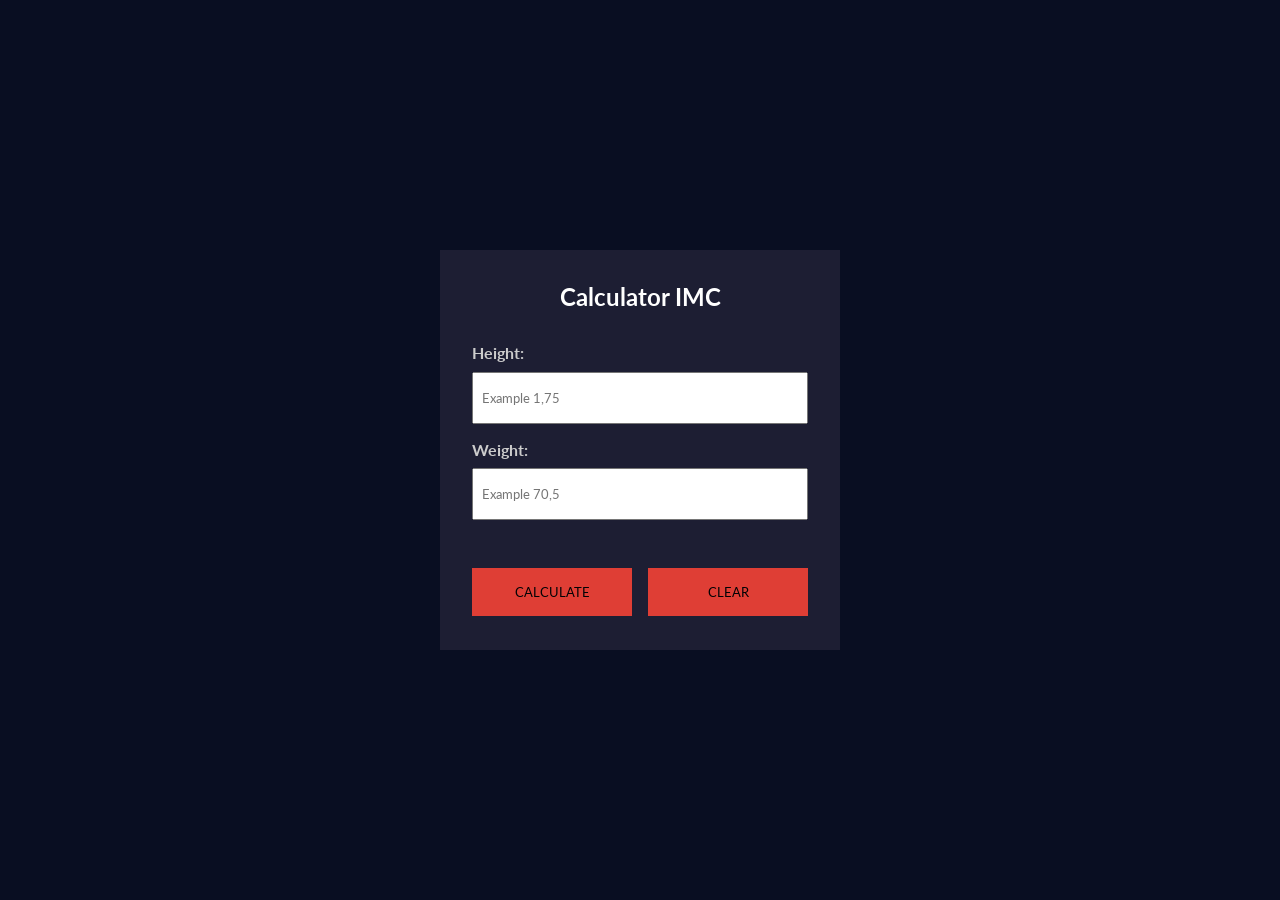
==== Projects/17_Calculator_IMC/index.html @ 15720425 "Studying front-end" ====
<!DOCTYPE html>
<html lang="en">
<head>
    <meta charset="UTF-8">
    <meta name="viewport" content="width=device-width, initial-scale=1.0">
    <title>Calculator IMC</title>
      <link rel="stylesheet" href="css/styles.css" />
<link rel="preconnect" href="https://fonts.googleapis.com">
<link rel="preconnect" href="https://fonts.gstatic.com" crossorigin>
<link href="https://fonts.googleapis.com/css2?family=Anton&family=Bebas+Neue&family=Inter:ital,opsz,wght@0,14..32,100..900;1,14..32,100..900&family=Lato:ital,wght@0,100;0,300;0,400;0,700;0,900;1,100;1,300;1,400;1,700;1,900&family=Quicksand:wght@300..700&family=Roboto:ital,wght@0,100..900;1,100..900&display=swap" rel="stylesheet">

  <script src="js/scripts.js" defer></script>
</head>
<body>
    <div class="container">
        <div id="calc-container">
            <h2>Calculator IMC</h2>
            <form id="imc-form">
                <div class="form-inputs">
                    <div class="form-control">
                        <label for="height">Height:</label>
                        <input 
                        type="text"
                        name="height"
                        id="height"
                        placeholder="Example 1,75"/>
                    </div>
                    <div class="form-control">
                         <label for="weight">Weight:</label>
                        <input 
                        type="text"
                        name="weight"
                        id="weight"
                        placeholder="Example 70,5"/>
                    </div>
                </div>
                <div class="action-control">
                    <button id="calc-btn">Calculate</button>
                    <button id="clear-btn">Clear</button>
                </div>
            </form>
        </div>
        <div id="result-container" class="hide">
            <p id="imc-number">Your IMC: <span></span></p>
            <p id="imc-info">Current Situation</p>
            <h3>Check out the rankings:</h3>
            <div id="imc-table">
                <div class="table-header">
                    <h4>IMC</h4>
                    <h4>Rankings</h4>
                    <h4>Obesity</h4>
                </div>
                <button id="back-btn">Return</button>
            </div>
        </div>
    </div>
</body>
</html>
---- Projects/17_Calculator_IMC/css/styles.css ----
* {
    margin: 0;
    padding: 0;
    box-sizing: border-box;
    font-family: "Lato", sans-serif; 
}

body {
    background-color: #090e22; 
    display: flex;
    justify-content: center; 
    align-items: center;
    min-height: 100vh; 
    color: #fff; 
}

.hide {
    display: none !important; 
}

.container {
    min-width: 400px;
    min-height: 400px; 
    background-color: #1d1e33;
    padding: 2rem; 
}

/* IMC Form */
#calc-container h2 {
    text-align: center;
    margin-bottom: 2rem; 
}

.form-inputs {
    display: flex;
    flex-direction: column;
    justify-content: space-between; 
}

.form-control {
    display: flex; 
    flex-direction: column;
    flex: 1; 
    margin-bottom: 1rem; 
}

.form-control label {
    font-weight: bold; 
    margin-bottom: 0.6rem;
    color: #ccc;
}

.form-control input {
    padding: 1rem 0.5rem; 
}

.action-control {
    display: flex;
    justify-content: space-between;
    margin-top: 2rem; 
    gap: 1rem; 
}

button {
    text-transform: uppercase;
    padding: 1rem 1.5rem; 
    background-color: #F44236;
    border: none;
    cursor: pointer; 
    opacity: 0.9; 
    flex: 1; 
}

button:hover {
    opacity: 1; 
}
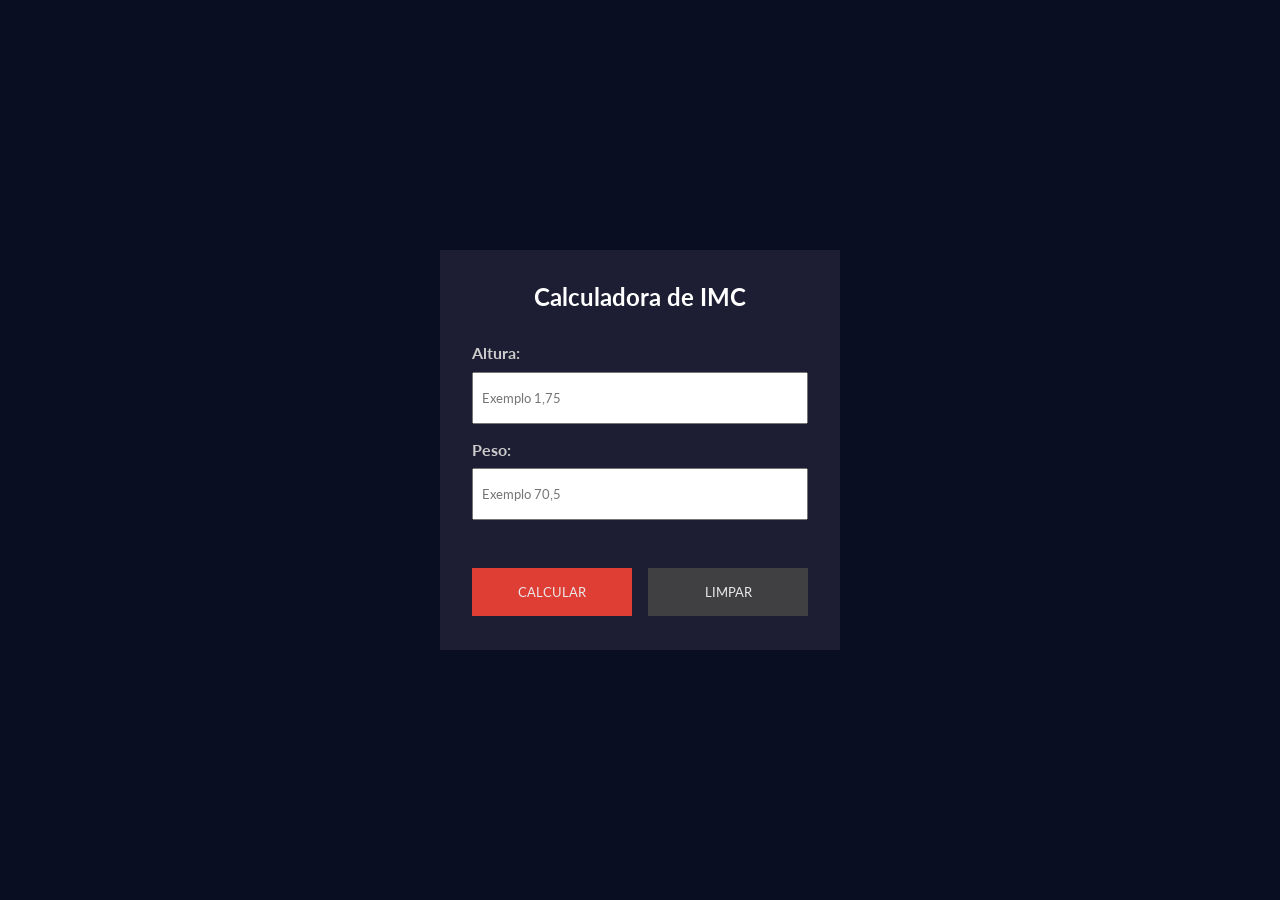
==== commit 61821a6a: "Studying frontend" ====
--- a/Projects/17_Calculator_IMC/index.html
+++ b/Projects/17_Calculator_IMC/index.html
@@ -1,58 +1,64 @@
 <!DOCTYPE html>
 <html lang="en">
-<head>
-    <meta charset="UTF-8">
-    <meta name="viewport" content="width=device-width, initial-scale=1.0">
-    <title>Calculator IMC</title>
-      <link rel="stylesheet" href="css/styles.css" />
-<link rel="preconnect" href="https://fonts.googleapis.com">
-<link rel="preconnect" href="https://fonts.gstatic.com" crossorigin>
-<link href="https://fonts.googleapis.com/css2?family=Anton&family=Bebas+Neue&family=Inter:ital,opsz,wght@0,14..32,100..900;1,14..32,100..900&family=Lato:ital,wght@0,100;0,300;0,400;0,700;0,900;1,100;1,300;1,400;1,700;1,900&family=Quicksand:wght@300..700&family=Roboto:ital,wght@0,100..900;1,100..900&display=swap" rel="stylesheet">
-
-  <script src="js/scripts.js" defer></script>
-</head>
-<body>
+  <head>
+    <meta charset="UTF-8" />
+    <meta http-equiv="X-UA-Compatible" content="IE=edge" />
+    <meta name="viewport" content="width=device-width, initial-scale=1.0" />
+    <title>Calculadora de IMC</title>
+    <link rel="stylesheet" href="css/styles.css" />
+    <link rel="preconnect" href="https://fonts.googleapis.com" />
+    <link rel="preconnect" href="https://fonts.gstatic.com" crossorigin />
+    <link
+      href="https://fonts.googleapis.com/css2?family=Lato:ital,wght@0,100;0,300;0,400;0,700;0,900;1,100;1,300;1,400;1,700;1,900&display=swap"
+      rel="stylesheet"
+    />
+    <script src="js/scripts.js" defer></script>
+  </head>
+  <body>
     <div class="container">
-        <div id="calc-container">
-            <h2>Calculator IMC</h2>
-            <form id="imc-form">
-                <div class="form-inputs">
-                    <div class="form-control">
-                        <label for="height">Height:</label>
-                        <input 
-                        type="text"
-                        name="height"
-                        id="height"
-                        placeholder="Example 1,75"/>
-                    </div>
-                    <div class="form-control">
-                         <label for="weight">Weight:</label>
-                        <input 
-                        type="text"
-                        name="weight"
-                        id="weight"
-                        placeholder="Example 70,5"/>
-                    </div>
-                </div>
-                <div class="action-control">
-                    <button id="calc-btn">Calculate</button>
-                    <button id="clear-btn">Clear</button>
-                </div>
-            </form>
+      <div id="calc-container">
+        <h2>Calculadora de IMC</h2>
+        <form id="imc-form">
+          <div class="form-inputs">
+            <div class="form-control">
+              <label for="height">Altura:</label>
+              <input
+                type="text"
+                name="height"
+                id="height"
+                placeholder="Exemplo 1,75"
+                required
+              />
+            </div>
+            <div class="form-control">
+              <label for="weight">Peso:</label>
+              <input
+                type="text"
+                name="weight"
+                id="weight"
+                placeholder="Exemplo 70,5"
+              />
+            </div>
+          </div>
+          <div class="action-control">
+            <button id="calc-btn">Calcular</button>
+            <button id="clear-btn">Limpar</button>
+          </div>
+        </form>
+      </div>
+      <div id="result-container" class="hide">
+        <p id="imc-number">Seu IMC: <span></span></p>
+        <p id="imc-info">Situação atual: <span></span></p>
+        <h3>Confira as classificações</h3>
+        <div id="imc-table">
+          <div class="table-header">
+            <h4>IMC</h4>
+            <h4>Classificação</h4>
+            <h4>Obesidade</h4>
+          </div>
         </div>
-        <div id="result-container" class="hide">
-            <p id="imc-number">Your IMC: <span></span></p>
-            <p id="imc-info">Current Situation</p>
-            <h3>Check out the rankings:</h3>
-            <div id="imc-table">
-                <div class="table-header">
-                    <h4>IMC</h4>
-                    <h4>Rankings</h4>
-                    <h4>Obesity</h4>
-                </div>
-                <button id="back-btn">Return</button>
-            </div>
-        </div>
+        <button id="back-btn">Voltar</button>
+      </div>
     </div>
-</body>
+  </body>
 </html>
--- a/Projects/17_Calculator_IMC/css/styles.css
+++ b/Projects/17_Calculator_IMC/css/styles.css
@@ -1,76 +1,156 @@
 * {
-    margin: 0;
-    padding: 0;
-    box-sizing: border-box;
-    font-family: "Lato", sans-serif; 
+  margin: 0;
+  padding: 0;
+  box-sizing: border-box;
+  font-family: "Lato", sans-serif;
 }
 
 body {
-    background-color: #090e22; 
-    display: flex;
-    justify-content: center; 
-    align-items: center;
-    min-height: 100vh; 
-    color: #fff; 
+  background-color: #090e22;
+  display: flex;
+  justify-content: center;
+  align-items: center;
+  min-height: 100vh;
+  color: #fff;
 }
 
 .hide {
-    display: none !important; 
+  display: none !important;
 }
 
 .container {
-    min-width: 400px;
-    min-height: 400px; 
-    background-color: #1d1e33;
-    padding: 2rem; 
+  min-width: 400px;
+  min-height: 400px;
+  background-color: #1d1e33;
+  padding: 2rem;
 }
 
 /* IMC Form */
 #calc-container h2 {
-    text-align: center;
-    margin-bottom: 2rem; 
+  text-align: center;
+  margin-bottom: 2rem;
 }
 
 .form-inputs {
-    display: flex;
-    flex-direction: column;
-    justify-content: space-between; 
+  display: flex;
+  flex-direction: column;
+  justify-content: space-between;
 }
 
 .form-control {
-    display: flex; 
-    flex-direction: column;
-    flex: 1; 
-    margin-bottom: 1rem; 
+  display: flex;
+  flex: 1;
+  flex-direction: column;
+  margin-bottom: 1rem;
 }
 
 .form-control label {
-    font-weight: bold; 
-    margin-bottom: 0.6rem;
-    color: #ccc;
+  font-weight: bold;
+  margin-bottom: 0.6rem;
+  color: #ccc;
 }
 
 .form-control input {
-    padding: 1rem 0.5rem; 
+  padding: 1rem 0.5rem;
 }
 
 .action-control {
-    display: flex;
-    justify-content: space-between;
-    margin-top: 2rem; 
-    gap: 1rem; 
+  display: flex;
+  justify-content: space-between;
+  margin-top: 2rem;
+  gap: 1rem;
 }
 
 button {
-    text-transform: uppercase;
-    padding: 1rem 1.5rem; 
-    background-color: #F44236;
-    border: none;
-    cursor: pointer; 
-    opacity: 0.9; 
-    flex: 1; 
+  text-transform: uppercase;
+  padding: 1rem 1.5rem;
+  background-color: #f44236;
+  border: none;
+  color: #fff;
+  cursor: pointer;
+  opacity: 0.9;
+  flex: 1;
 }
 
 button:hover {
-    opacity: 1; 
+  opacity: 1;
+}
+
+#clear-btn {
+  background-color: #444;
+}
+
+/* Table */
+#result-container {
+  text-align: center;
+}
+
+#imc-number {
+  font-size: 2.4rem;
+  margin-bottom: 0.6rem;
+}
+
+#imc-info {
+  font-size: 1.4rem;
+  color: #ccc;
+}
+
+#result-container h3 {
+  margin-top: 1rem;
+  color: #dfdfdf;
+}
+
+#result-container {
+  display: flex;
+  flex-direction: column;
+}
+
+#imc-table {
+  margin: 1.5rem 0;
+  font-size: 0.8rem;
+}
+
+.table-header {
+  font-weight: bold;
+  color: #ccc;
+}
+
+.table-header,
+.table-data {
+  display: flex;
+  justify-content: space-between;
+  margin-bottom: 0.5rem;
+  padding-bottom: 0.5rem;
+  border-bottom: 1px solid #444;
+  text-align: center;
+}
+
+.table-header h4,
+.table-data p {
+  flex: 1;
+}
+
+.table-header h4:nth-child(3),
+.table-data p:nth-child(3) {
+  max-width: 80px;
+}
+
+#back-btn {
+  align-self: center;
+}
+
+.good {
+  color: #12db34;
+}
+
+.low {
+  color: #dbce12;
+}
+
+.medium {
+  color: #db6212;
+}
+
+.high {
+  color: #db1912;
 }
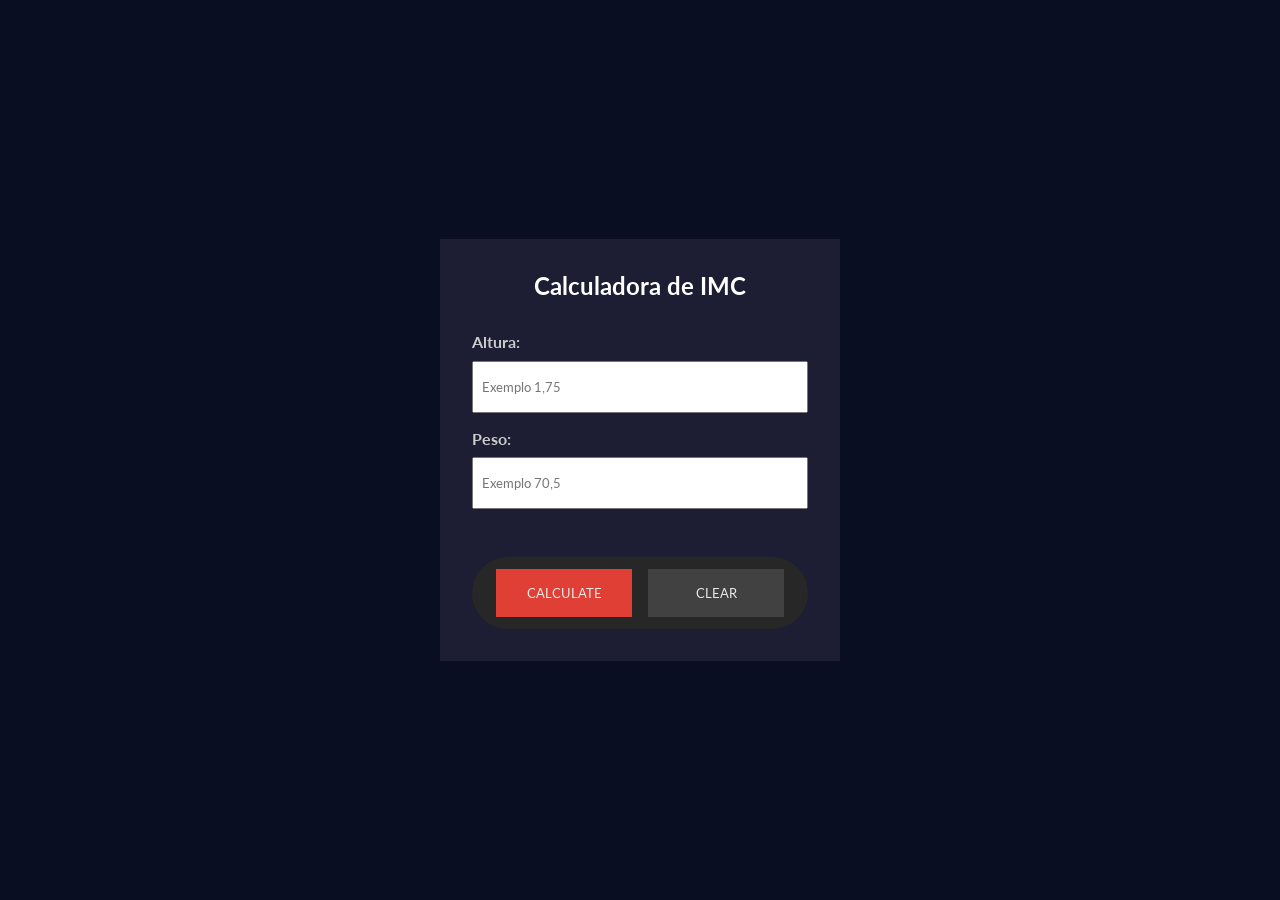
==== commit f330e13e: "frontend base studying" ====
--- a/Projects/17_Calculator_IMC/index.html
+++ b/Projects/17_Calculator_IMC/index.html
@@ -41,8 +41,8 @@
             </div>
           </div>
           <div class="action-control">
-            <button id="calc-btn">Calcular</button>
-            <button id="clear-btn">Limpar</button>
+            <button id="calc-btn">Calculate</button>
+            <button id="clear-btn">Clear</button>
           </div>
         </form>
       </div>
--- a/Projects/17_Calculator_IMC/css/styles.css
+++ b/Projects/17_Calculator_IMC/css/styles.css
@@ -22,7 +22,16 @@
   min-width: 400px;
   min-height: 400px;
   background-color: #1d1e33;
+  font-size: 1rem;
   padding: 2rem;
+  transition: 0.3s;
+  box-shadow: 0 0 0px #ffffff; 
+  
+}
+
+.container:hover {
+  box-shadow: 0 0 15px #ffffff, 0 0 30px #ffffff; 
+  transform: scale(1.05); 
 }
 
 /* IMC Form */
@@ -153,4 +162,21 @@
 
 .high {
   color: #db1912;
+}
+
+.action-control {
+  background: #272727;
+  color: white;
+  padding: 12px 24px;
+  border: none; 
+  border-radius: 999px; 
+  cursor: pointer;
+  font-size: 1rem;
+  transition: 0.3s;
+  box-shadow: 0 0 0px #0ea5e9; 
+}
+
+.action-control:hover {
+  box-shadow: 0 0 15px #0ea5e9, 0 0 30px #0ea5e9; 
+  transform: scale(1.05); 
 }
